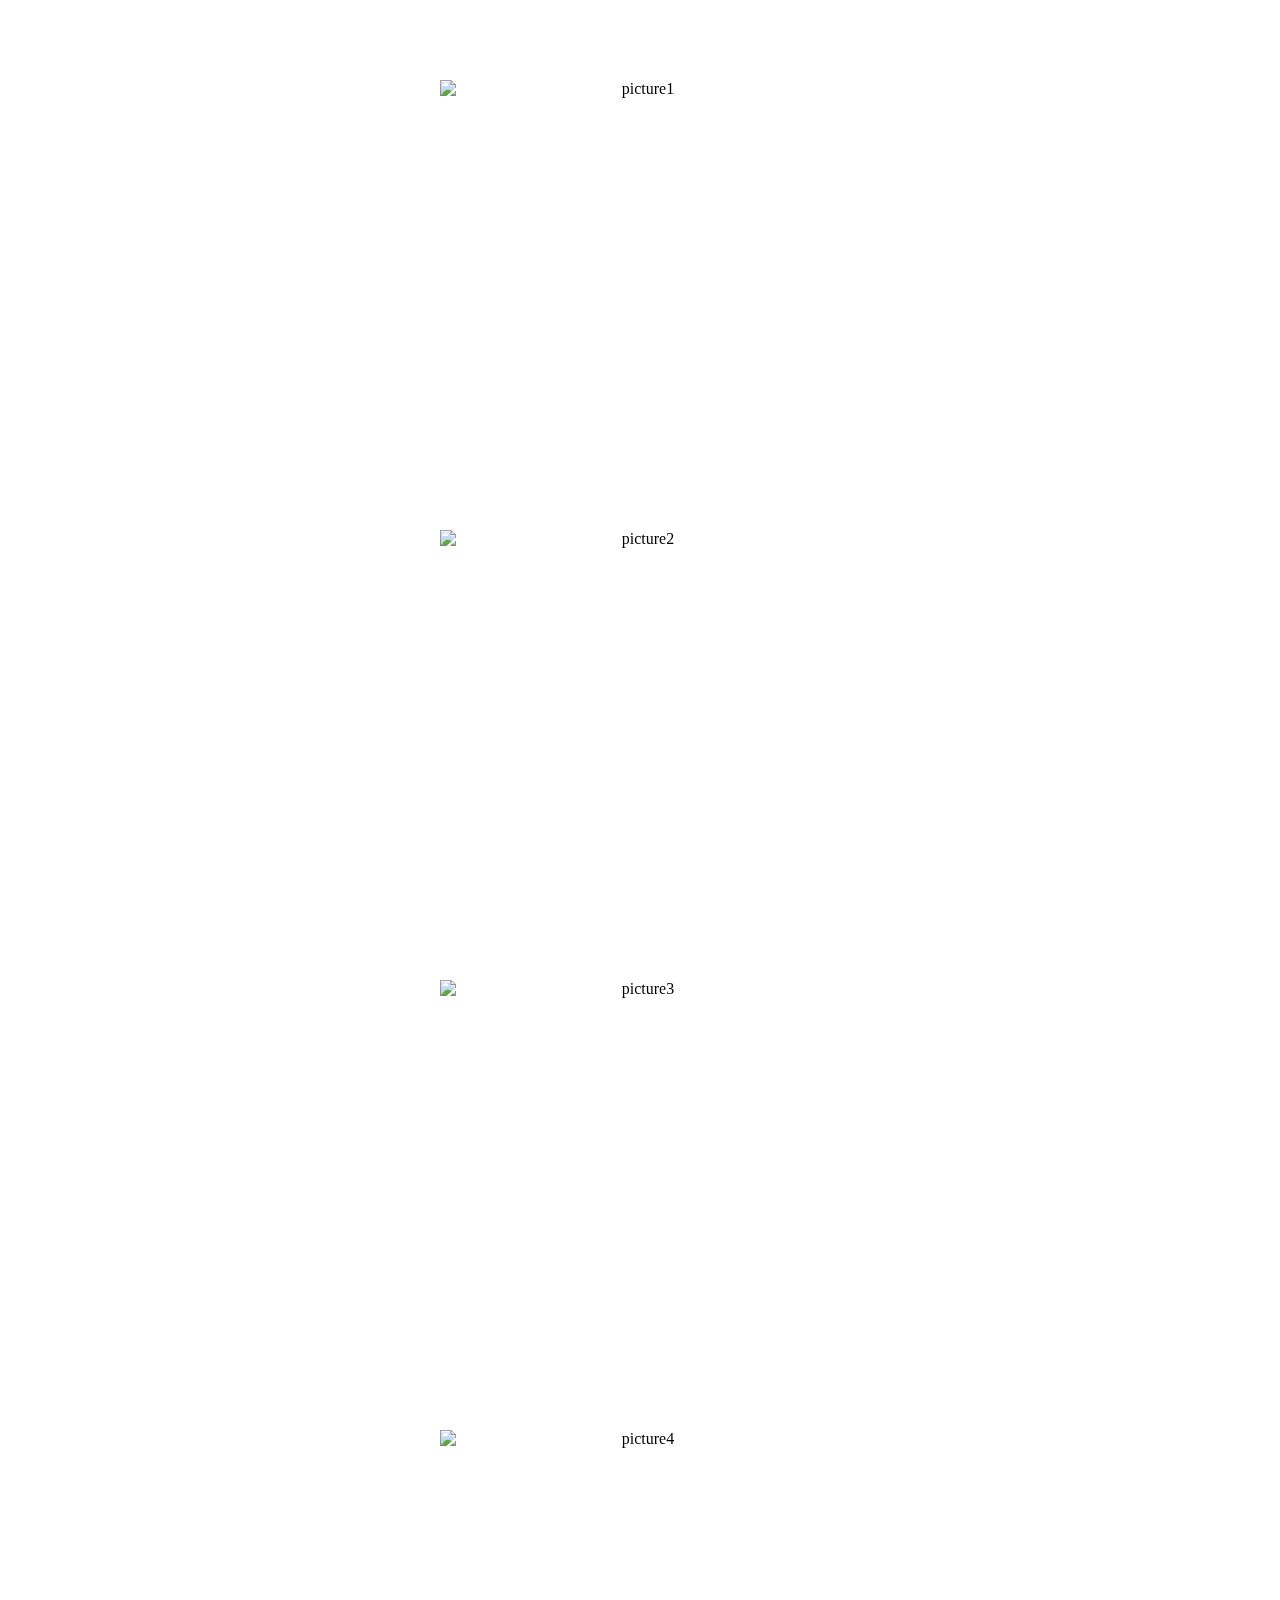
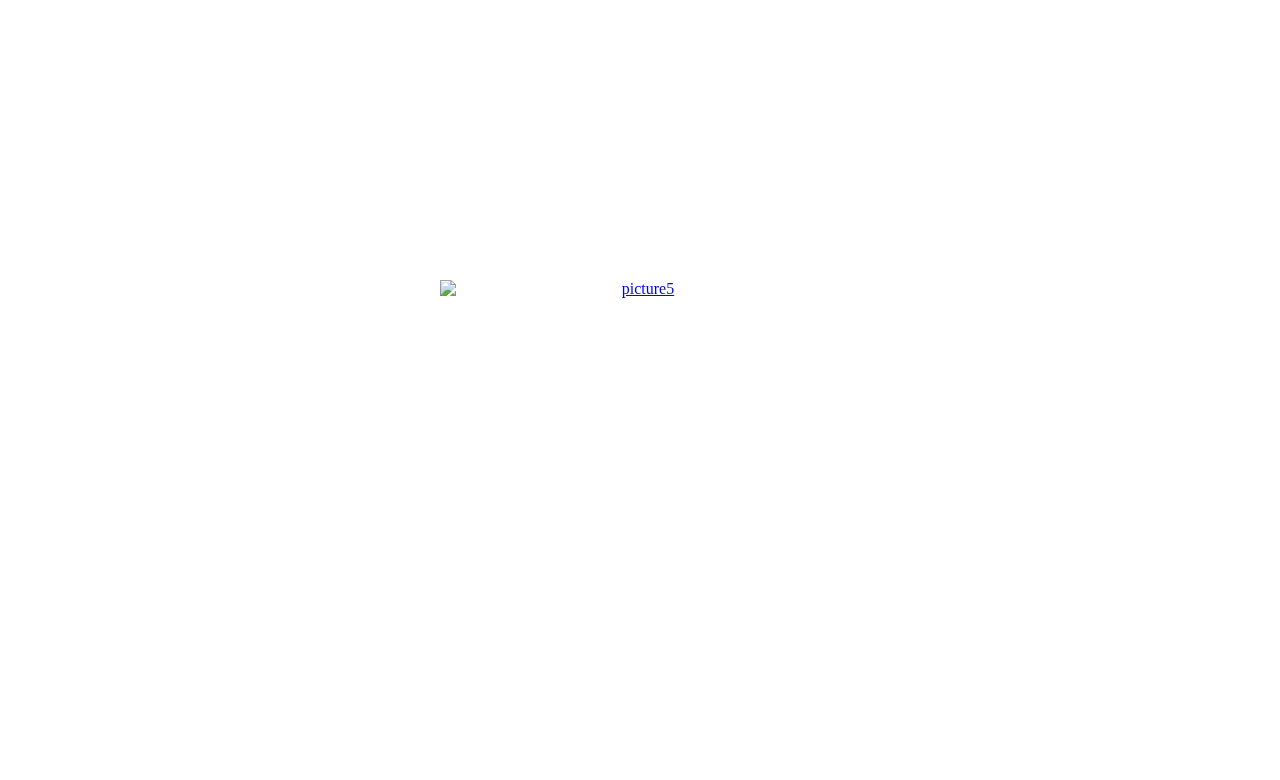
==== index.html @ a25f51ed "move" ====
<!DOCTYPE html>
<html>

<head>
	<link rel="stylesheet" href="home.css">
	<title>
		Home
	</title>
</head>
<style>
.container1 {
    position: relative;
    width: 50%;
}

.image1 {
  opacity: 1;
  display: block;
  width: 400px;
  height: 400px;
  transition: .5s ease;
  backface-visibility: hidden;
  padding-bottom: 50px;
}

.middle1 {
  transition: .5s ease;
  opacity: 0;
  position: absolute;
  top: 50%;
  left: 50%;
  transform: translate(-50%, -50%);
  -ms-transform: translate(-50%, -50%)
}

.container1:hover .image1 {
  opacity: 0.3;
}

.container1:hover .middle1 {
  opacity: 1;
}

.text1 {
  background-color: #4CAF50;
  color: white;
  font-size: 16px;
  padding: 16px 32px;
}
.container2 {
    position: relative;
    width: 50%;
}

.image2 {
  opacity: 1;
  display: block;
  width: 400px;
  height: 400px;
  transition: .5s ease;
  backface-visibility: hidden;
  padding-bottom: 50px;
}

.middle2 {
  transition: .5s ease;
  opacity: 0;
  position: absolute;
  top: 50%;
  left: 50%;
  transform: translate(-50%, -50%);
  -ms-transform: translate(-50%, -50%)
}

.container2:hover .image2 {
  opacity: 0.3;
}

.container2:hover .middle2 {
  opacity: 1;
}

.text2 {
  background-color: #4CAF50;
  color: white;
  font-size: 16px;
  padding: 16px 32px;
}

.container3 {
    position: relative;
    width: 50%;
}

.image3 {
  opacity: 1;
  display: block;
  width: 400px;
  height: 400px;
  transition: .5s ease;
  backface-visibility: hidden;
  padding-bottom: 50px;
}

.middle3 {
  transition: .5s ease;
  opacity: 0;
  position: absolute;
  top: 50%;
  left: 50%;
  transform: translate(-50%, -50%);
  -ms-transform: translate(-50%, -50%)
}

.container3:hover .image3 {
  opacity: 0.3;
}

.container3:hover .middle3 {
  opacity: 1;
}

.text3 {
  background-color: #4CAF50;
  color: white;
  font-size: 16px;
  padding: 16px 32px;
}

.container4 {
    position: relative;
    width: 50%;
}

.image4 {
  opacity: 1;
  display: block;
  width: 400px;
  height: 400px;
  transition: .5s ease;
  backface-visibility: hidden;
  padding-bottom: 50px;
}

.middle4 {
  transition: .5s ease;
  opacity: 0;
  position: absolute;
  top: 50%;
  left: 50%;
  transform: translate(-50%, -50%);
  -ms-transform: translate(-50%, -50%)
}

.container4:hover .image4 {
  opacity: 0.3;
}

.container4:hover .middle4 {
  opacity: 1;
}

.text4 {
  background-color: #4CAF50;
  color: white;
  font-size: 16px;
  padding: 16px 32px;
}


.container5 {
    position: relative;
    width: 50%;
}

.image5 {
  opacity: 1;
  display: block;
  width: 400px;
  height: 400px;
  transition: .5s ease;
  backface-visibility: hidden;
  padding-bottom: 50px;
}

.middle5 {
  transition: .5s ease;
  opacity: 0;
  position: absolute;
  top: 50%;
  left: 50%;
  transform: translate(-50%, -50%);
  -ms-transform: translate(-50%, -50%)
}

.container5:hover .image5 {
  opacity: 0.3;
}

.container5:hover .middle5 {
  opacity: 1;
}

.text5 {
  background-color: #4CAF50;
  color: white;
  font-size: 16px;
  padding: 16px 32px;
}

</style>



<body class= "body">
	<center>
		<h1 style="color:white; font-family: Verdana, Geneva, sans-serif;>">/ / T E A M - B A ?/ /</h1>
		
		<div class="container1">
		  <img src="fernandez.jpg" alt="picture1" class="image1">
  		  <div class="middle1">
    		<div class="text1">JY Fernandez</div>
  		  </div>
  	</div>
		  
		<div class="container2">
		 <img src="saulo.jpg" alt="picture2" class="image2">
  		  <div class="middle2">
    		<div class="text2">Marc Saulo</div>
  		  </div>
  	</div>
    <div class="container3">
     <img src="tisha.jpg" alt="picture3" class="image3">
        <div class="middle3">
        <div class="text3">Tisha Ordona</div>
        </div>
    </div>
    <div class="container4">
     <img src="Kapao.jpg" alt="picture4" class="image4">
        <div class="middle4">
        <div class="text4">kapao Solomon</div>
        </div>
    </div> 
	   <div class="container5">
     <a href="juuuleees/index.html"><img src="meep.jpg" alt="picture5" class="image5"></a>
        <div class="middle5">
        <div class="text5">Julyan Ruz</div>
        </div>
    </div> 
  	</div>
		<p style="color:white; font-family: Verdana, Geneva, sans-serif;>  line-height: 150%;">	
			<br>
			
		</p>
	</center>
</body>
</html>
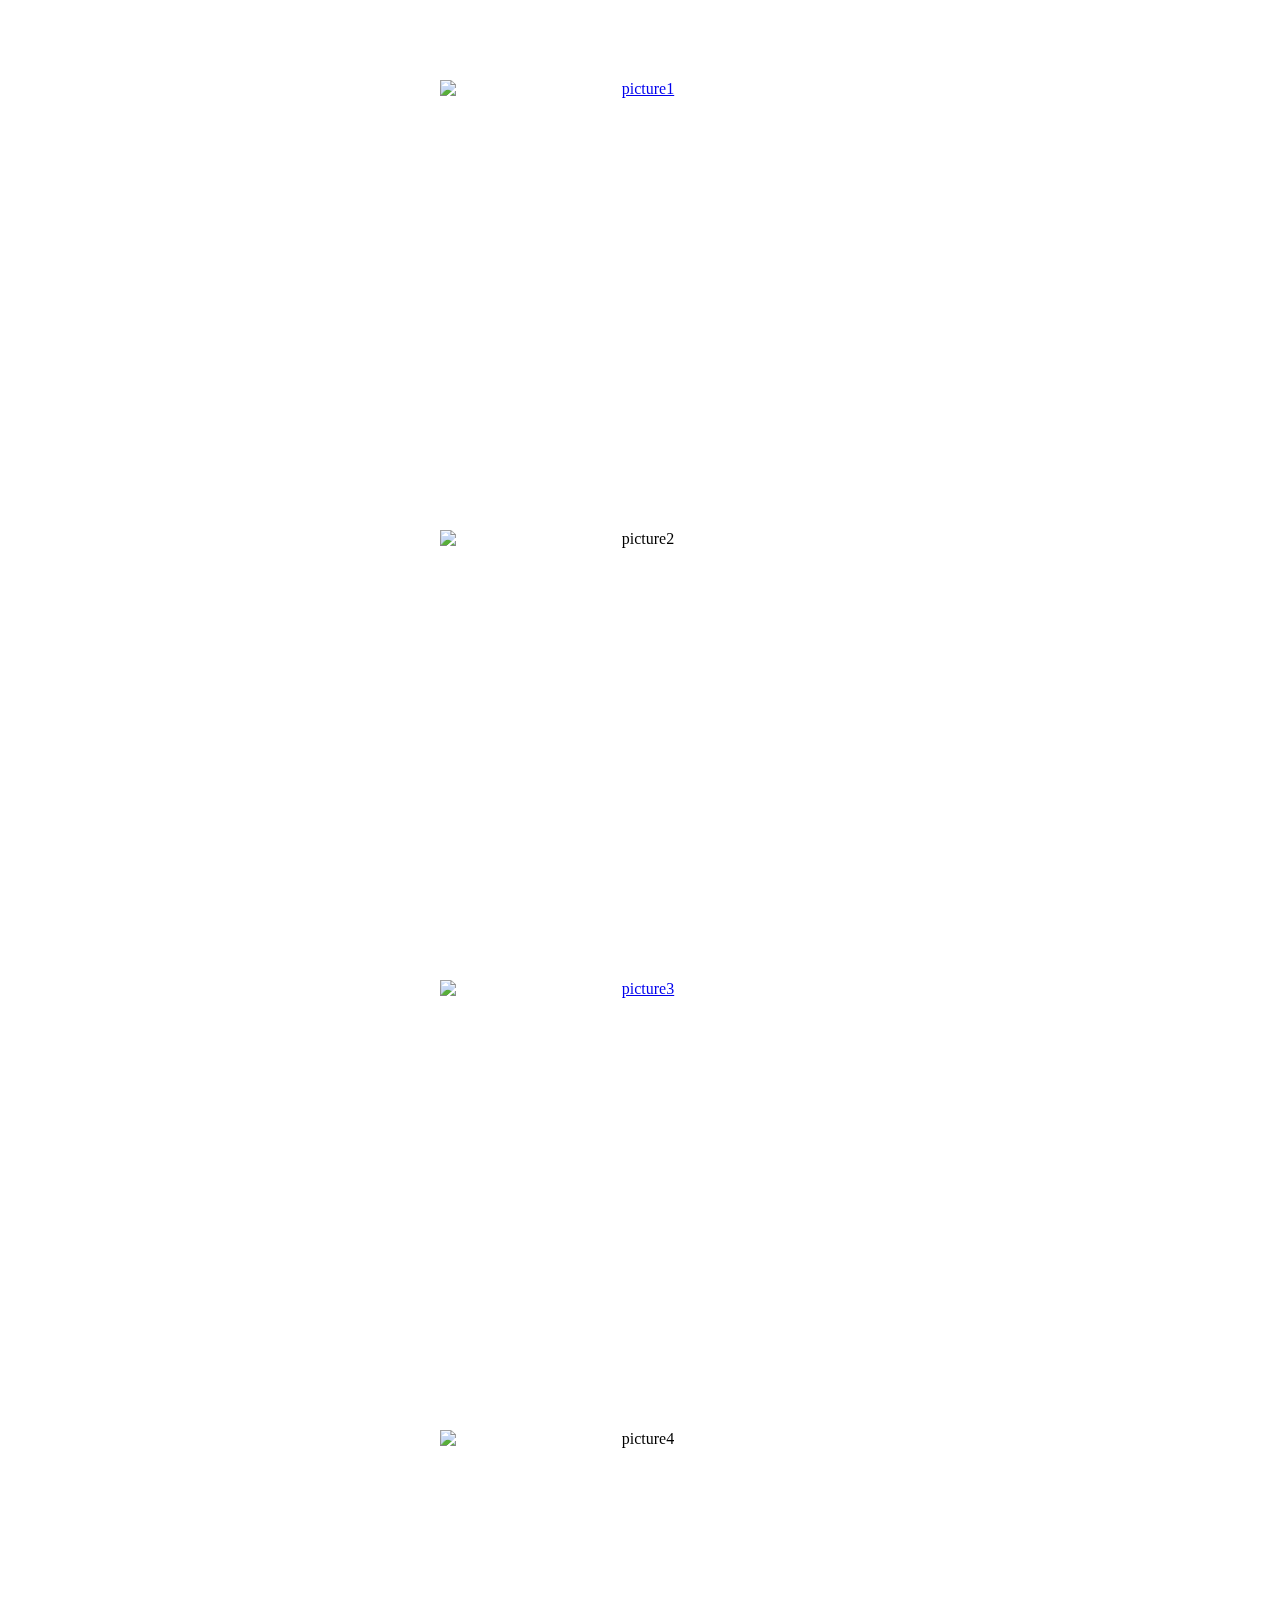
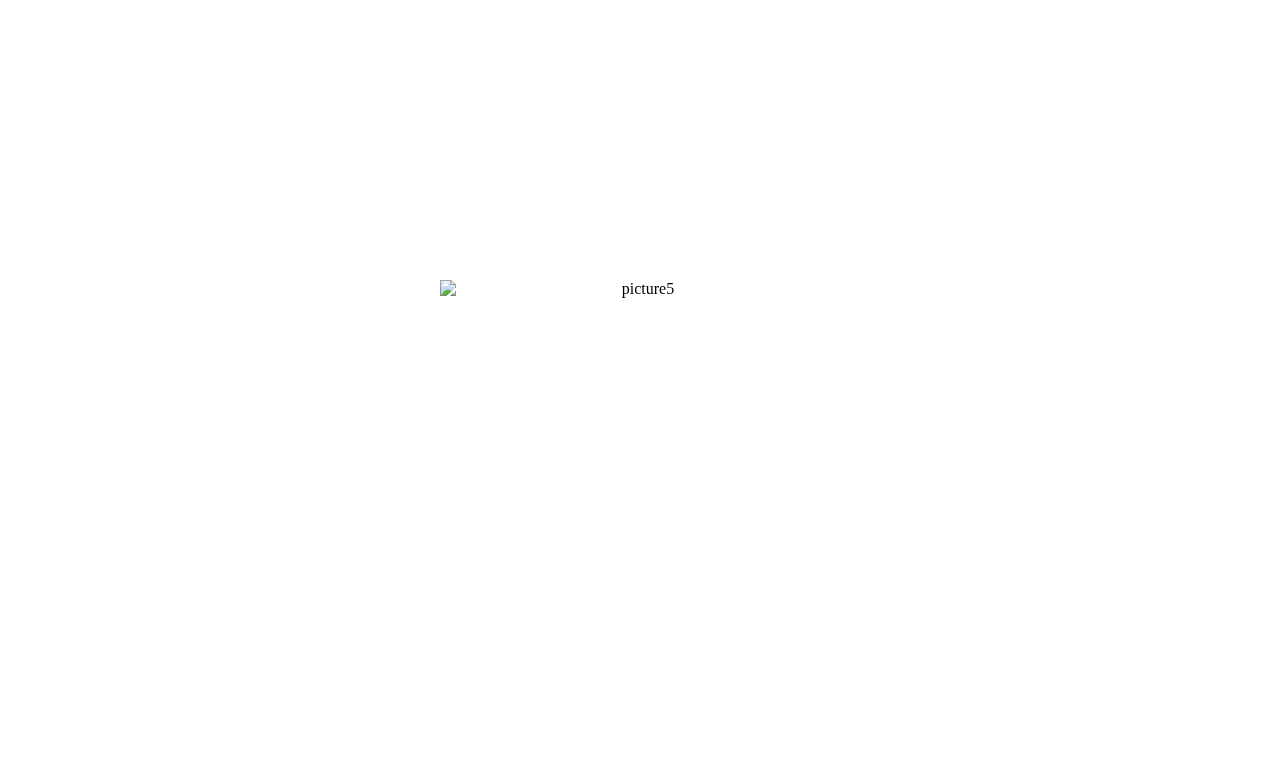
==== commit 57979ef6: "Merge pull request #1 from patriciadenise99/master" ====
--- a/index.html
+++ b/index.html
@@ -217,7 +217,7 @@
 		<h1 style="color:white; font-family: Verdana, Geneva, sans-serif;>">/ / T E A M - B A ?/ /</h1>
 		
 		<div class="container1">
-		  <img src="fernandez.jpg" alt="picture1" class="image1">
+		  <a href="fernandez/index.html"><img src="fernandez.jpg" alt="picture1" class="image1"></a>
   		  <div class="middle1">
     		<div class="text1">JY Fernandez</div>
   		  </div>
@@ -230,7 +230,7 @@
   		  </div>
   	</div>
     <div class="container3">
-     <img src="tisha.jpg" alt="picture3" class="image3">
+     <a href="tisha/index.html"><img src="tisha.jpg" alt="picture3" class="image3"></a>
         <div class="middle3">
         <div class="text3">Tisha Ordona</div>
         </div>
@@ -242,7 +242,7 @@
         </div>
     </div> 
 	   <div class="container5">
-     <a href="juuuleees/index.html"><img src="meep.jpg" alt="picture5" class="image5"></a>
+     <img src="meep.jpg" alt="picture5" class="image5">
         <div class="middle5">
         <div class="text5">Julyan Ruz</div>
         </div>
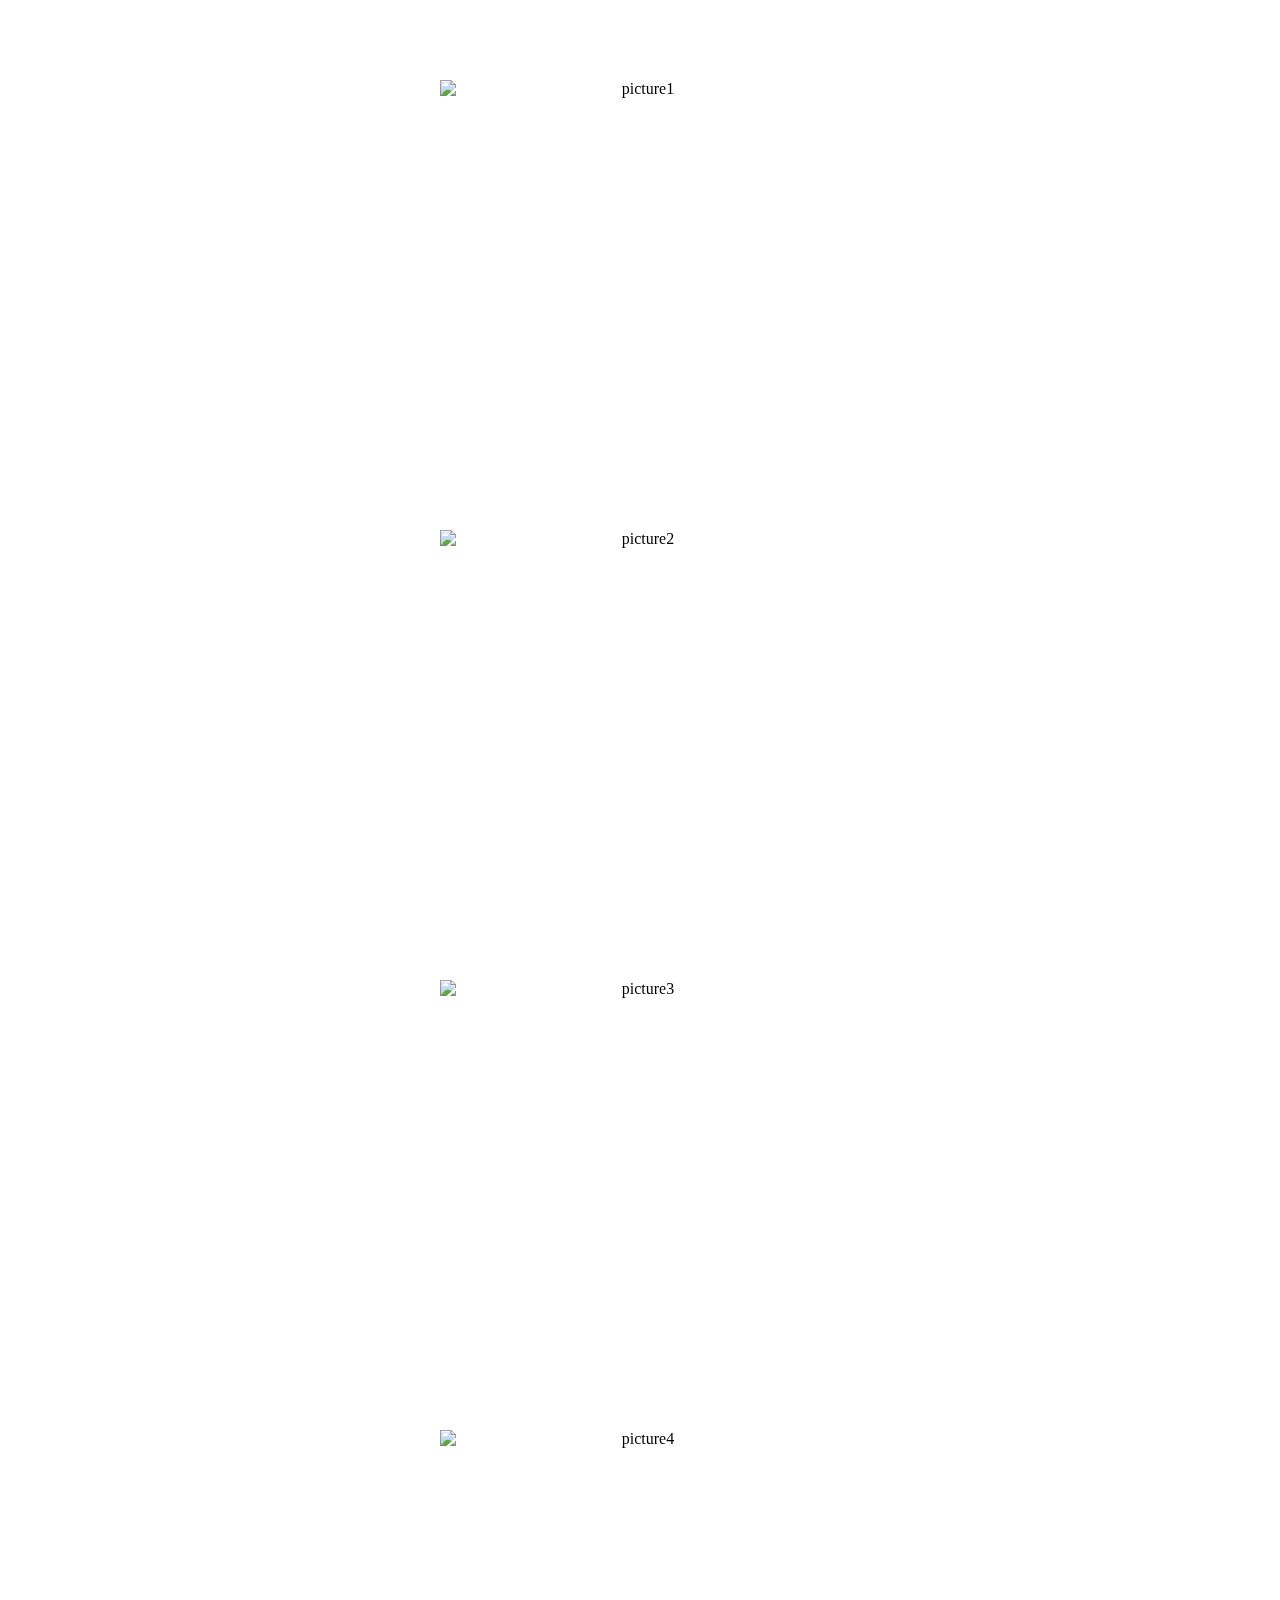
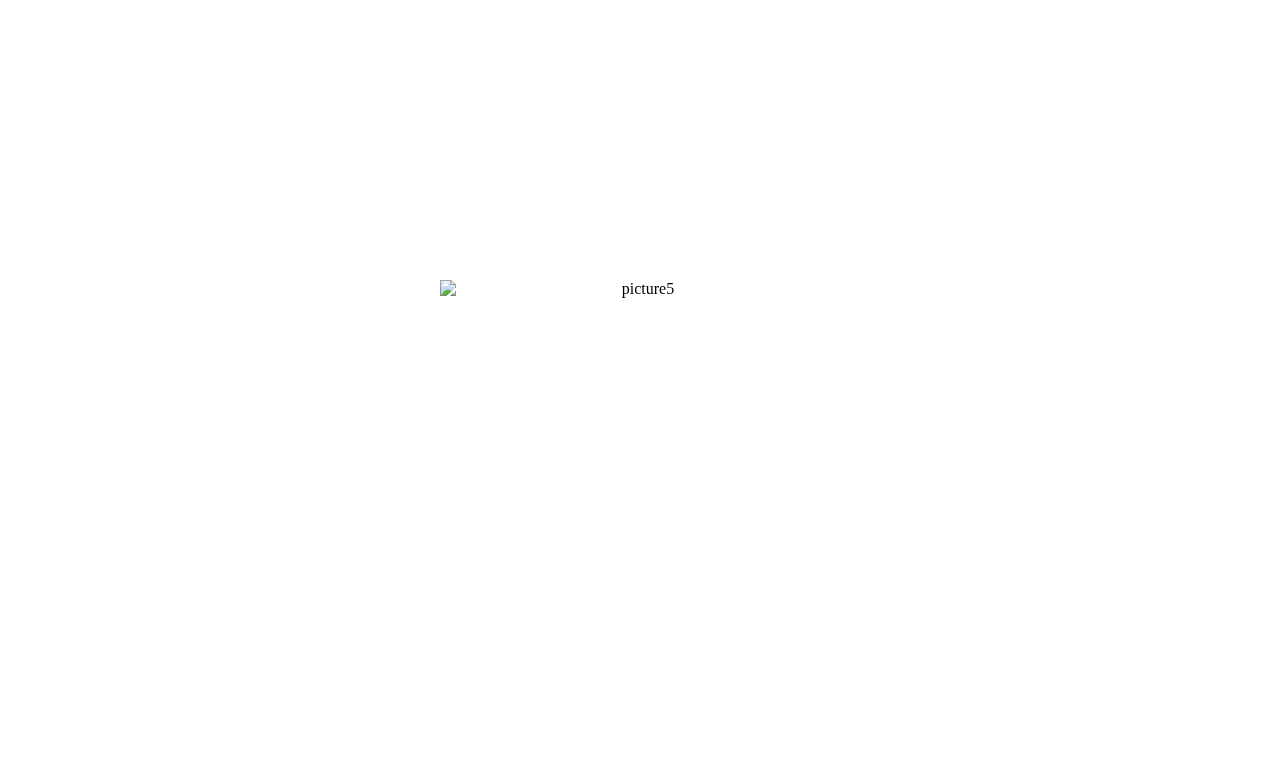
==== commit 52a2139e: "move" ====
--- a/index.html
+++ b/index.html
@@ -217,7 +217,7 @@
 		<h1 style="color:white; font-family: Verdana, Geneva, sans-serif;>">/ / T E A M - B A ?/ /</h1>
 		
 		<div class="container1">
-		  <a href="fernandez/index.html"><img src="fernandez.jpg" alt="picture1" class="image1"></a>
+		  <img src="fernandez.jpg" alt="picture1" class="image1">
   		  <div class="middle1">
     		<div class="text1">JY Fernandez</div>
   		  </div>
@@ -230,7 +230,7 @@
   		  </div>
   	</div>
     <div class="container3">
-     <a href="tisha/index.html"><img src="tisha.jpg" alt="picture3" class="image3"></a>
+     <img src="tisha.jpg" alt="picture3" class="image3">
         <div class="middle3">
         <div class="text3">Tisha Ordona</div>
         </div>
@@ -244,7 +244,7 @@
 	   <div class="container5">
      <img src="meep.jpg" alt="picture5" class="image5">
         <div class="middle5">
-        <div class="text5">Julyan Ruz</div>
+        <div class="text5"><a href="juuuleees/index.html">Julyan Ruz</a></div>
         </div>
     </div> 
   	</div>
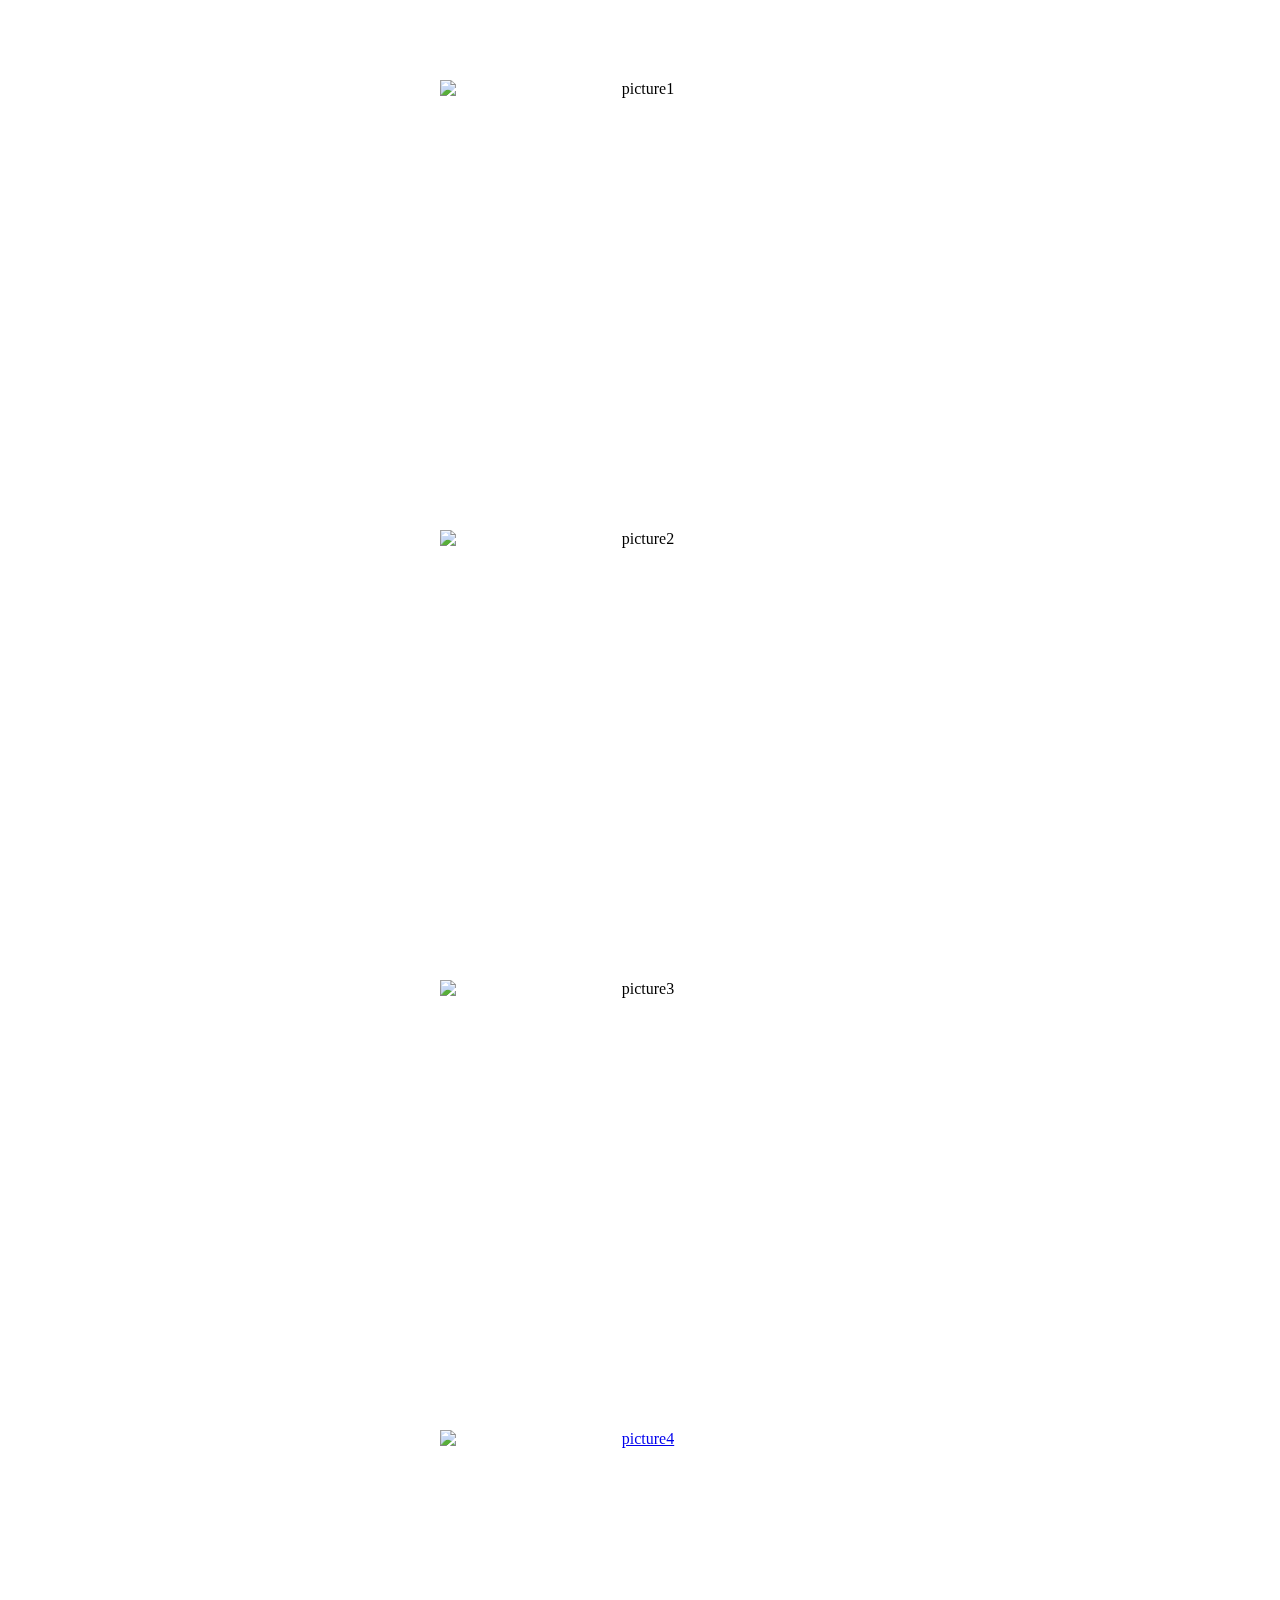
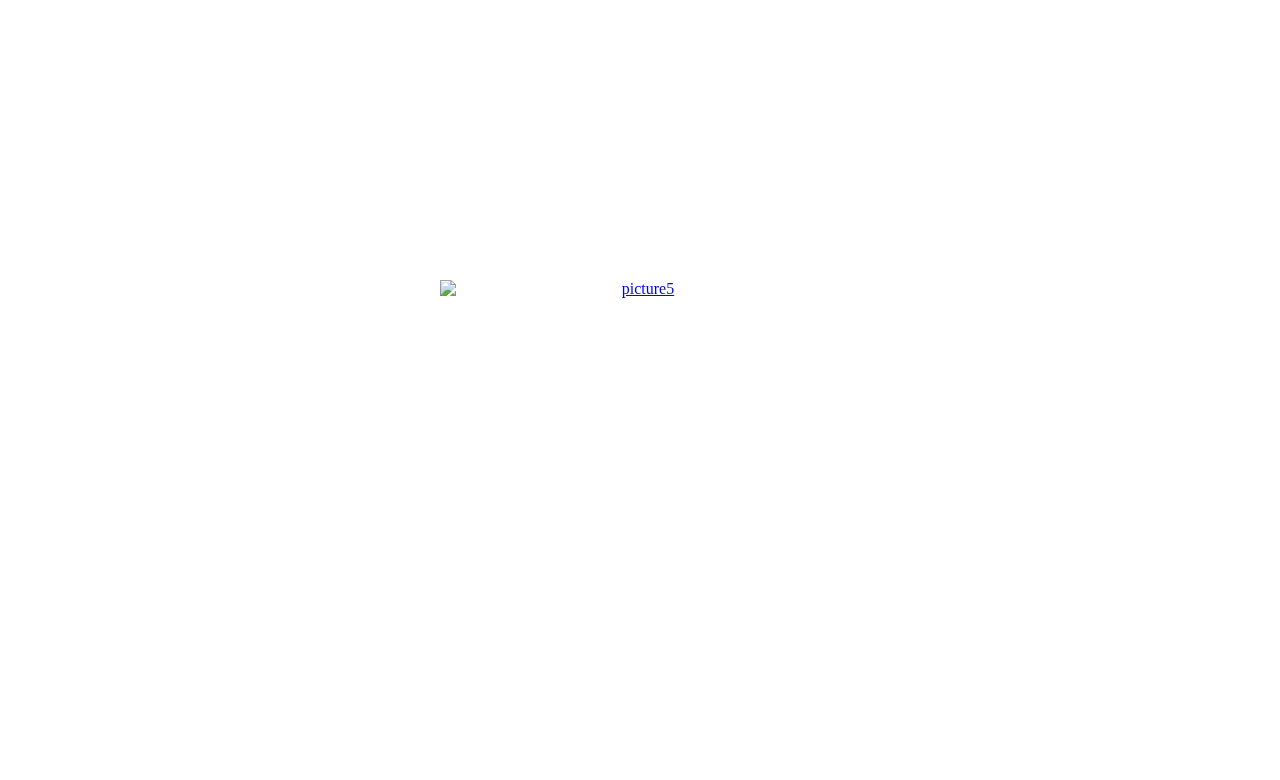
==== commit 1683deaf: "Initial Commit" ====
--- a/index.html
+++ b/index.html
@@ -236,6 +236,7 @@
         </div>
     </div>
     <div class="container4">
+      <a href="SOLOMON/index.html">
      <img src="Kapao.jpg" alt="picture4" class="image4">
         <div class="middle4">
         <div class="text4">kapao Solomon</div>
@@ -244,7 +245,7 @@
 	   <div class="container5">
      <img src="meep.jpg" alt="picture5" class="image5">
         <div class="middle5">
-        <div class="text5"><a href="juuuleees/index.html">Julyan Ruz</a></div>
+        <div class="text5">Julyan Ruz</div>
         </div>
     </div> 
   	</div>
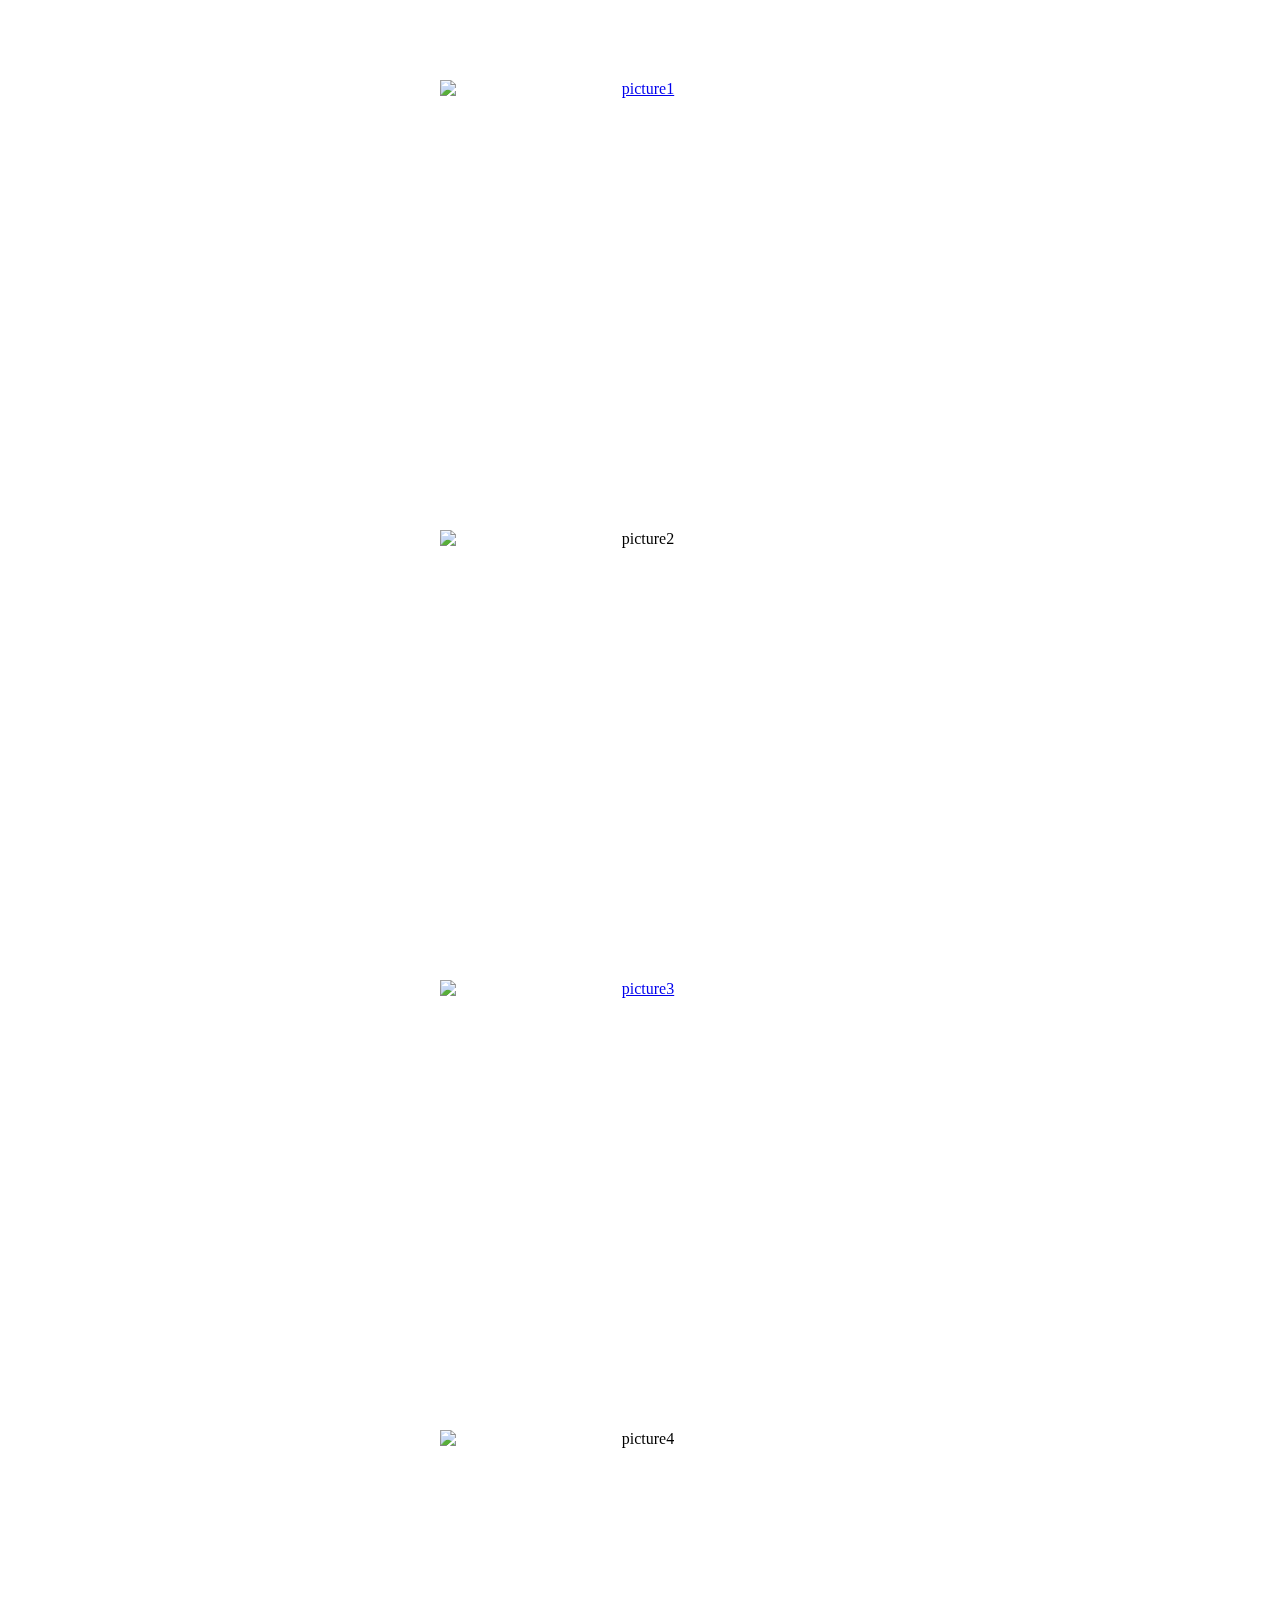
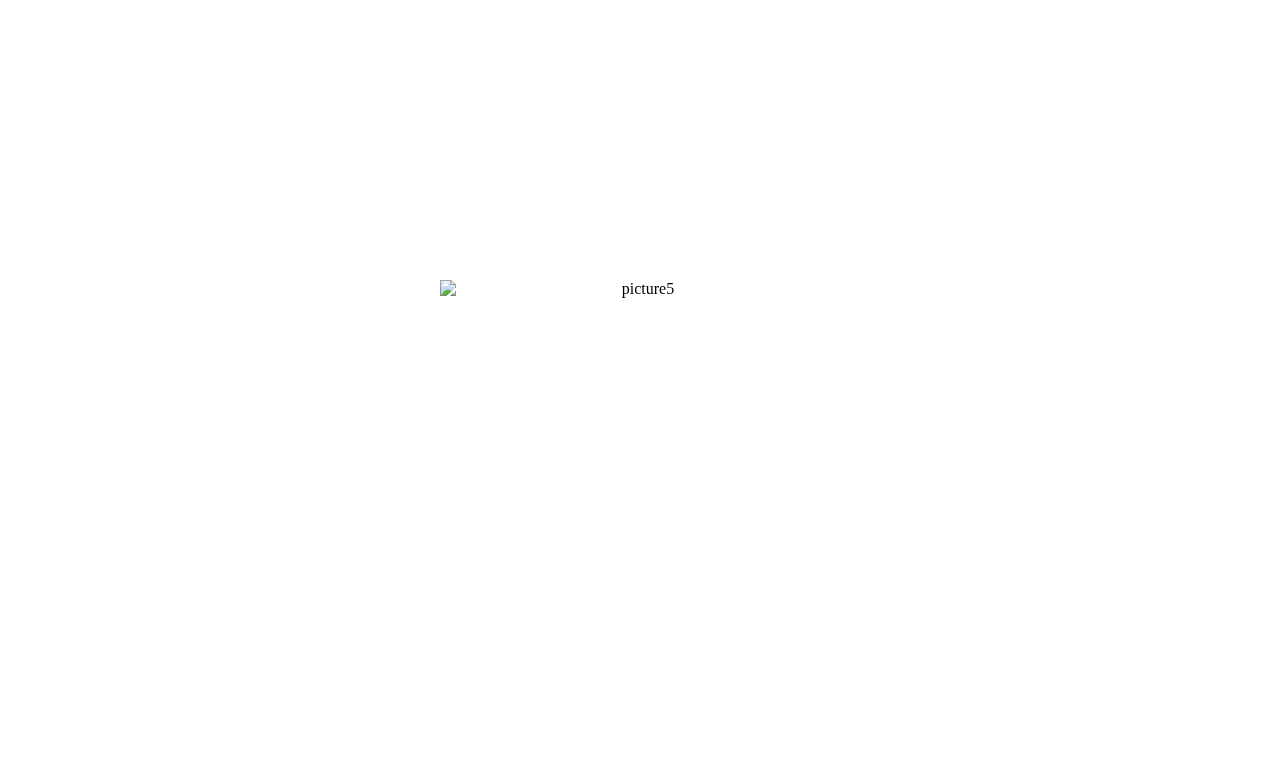
==== commit 6f2a01e5: "Merge pull request #2 from juuuleees/master" ====
--- a/index.html
+++ b/index.html
@@ -217,7 +217,7 @@
 		<h1 style="color:white; font-family: Verdana, Geneva, sans-serif;>">/ / T E A M - B A ?/ /</h1>
 		
 		<div class="container1">
-		  <img src="fernandez.jpg" alt="picture1" class="image1">
+		  <a href="fernandez/index.html"><img src="fernandez.jpg" alt="picture1" class="image1"></a>
   		  <div class="middle1">
     		<div class="text1">JY Fernandez</div>
   		  </div>
@@ -230,13 +230,12 @@
   		  </div>
   	</div>
     <div class="container3">
-     <img src="tisha.jpg" alt="picture3" class="image3">
+     <a href="tisha/index.html"><img src="tisha.jpg" alt="picture3" class="image3"></a>
         <div class="middle3">
         <div class="text3">Tisha Ordona</div>
         </div>
     </div>
     <div class="container4">
-      <a href="SOLOMON/index.html">
      <img src="Kapao.jpg" alt="picture4" class="image4">
         <div class="middle4">
         <div class="text4">kapao Solomon</div>
@@ -245,7 +244,7 @@
 	   <div class="container5">
      <img src="meep.jpg" alt="picture5" class="image5">
         <div class="middle5">
-        <div class="text5">Julyan Ruz</div>
+        <div class="text5"><a href="juuuleees/index.html">Julyan Ruz</a></div>
         </div>
     </div> 
   	</div>
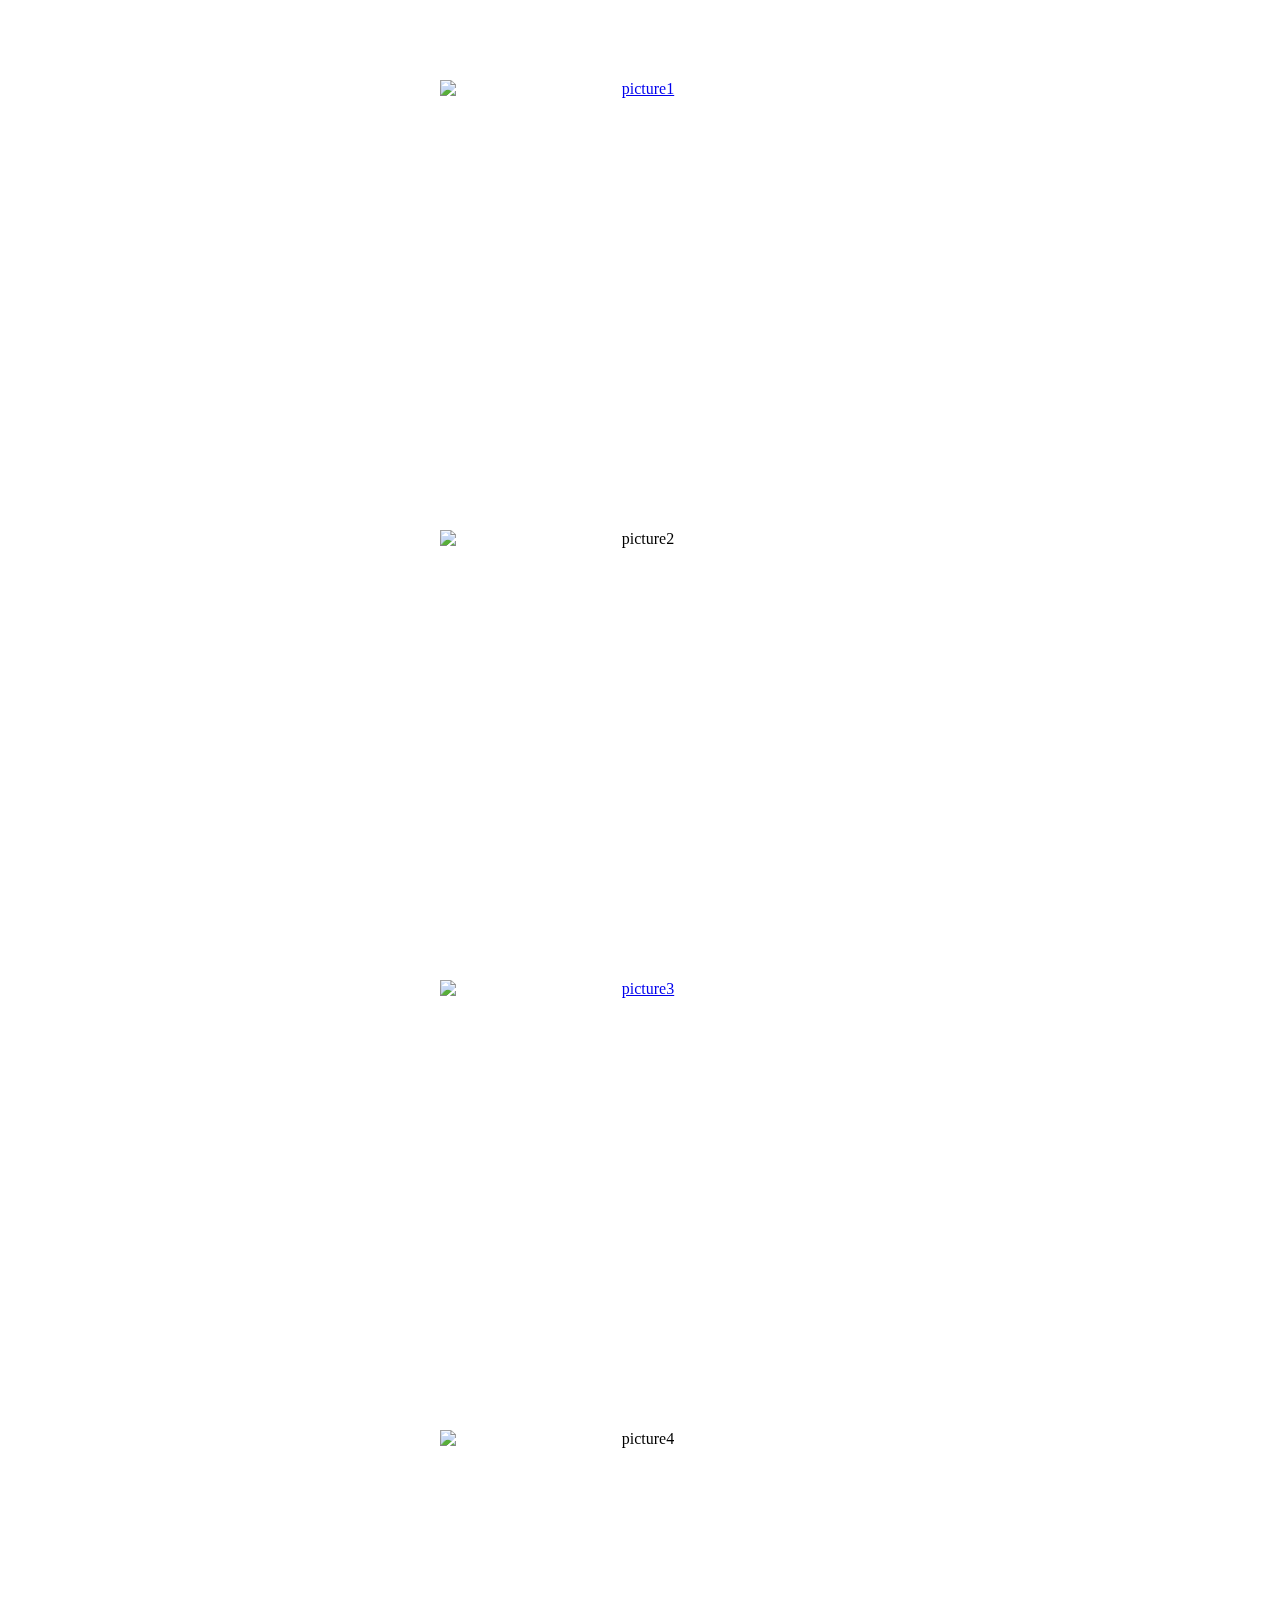
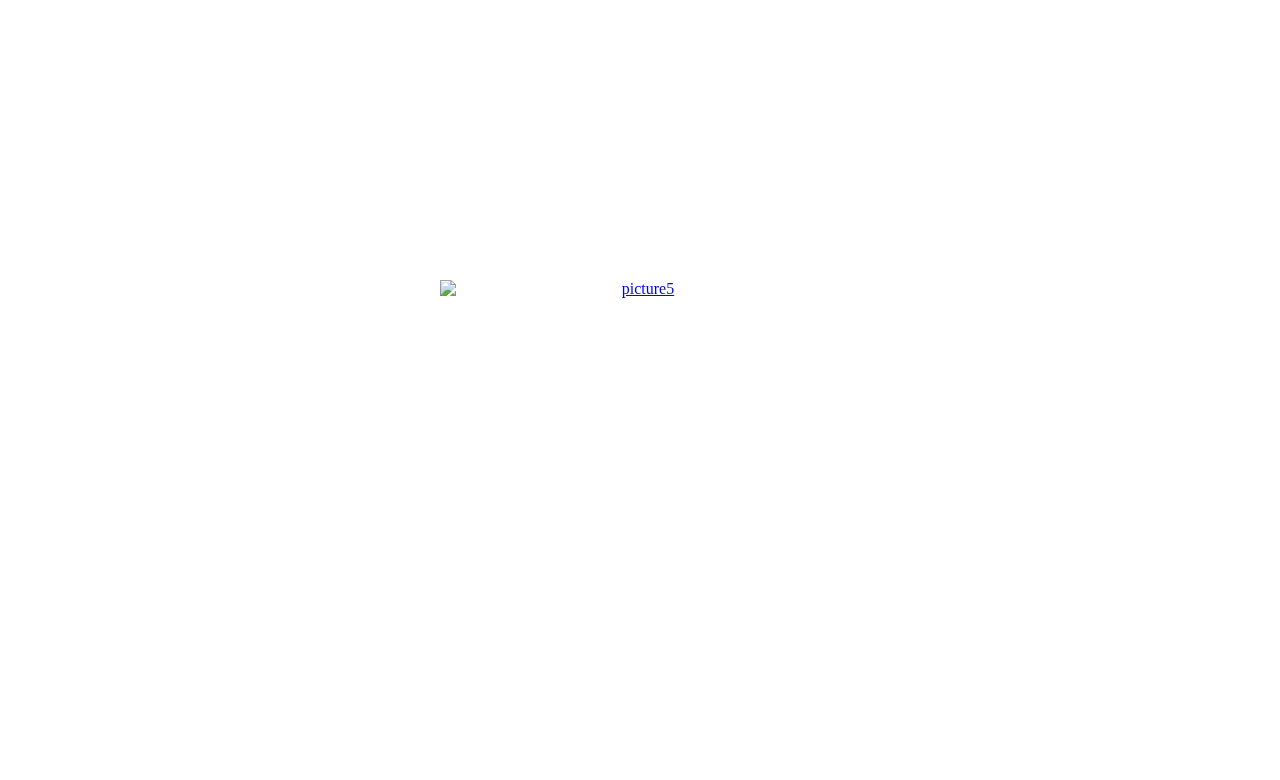
==== commit 538c95af: "Update index.html" ====
--- a/index.html
+++ b/index.html
@@ -242,9 +242,9 @@
         </div>
     </div> 
 	   <div class="container5">
-     <img src="meep.jpg" alt="picture5" class="image5">
+		   <a href="ruz/index.html"><img src="meep.jpg" alt="picture5" class="image5"></a>
         <div class="middle5">
-        <div class="text5"><a href="juuuleees/index.html">Julyan Ruz</a></div>
+        <div class="text5">Julyan Ruz</div>
         </div>
     </div> 
   	</div>
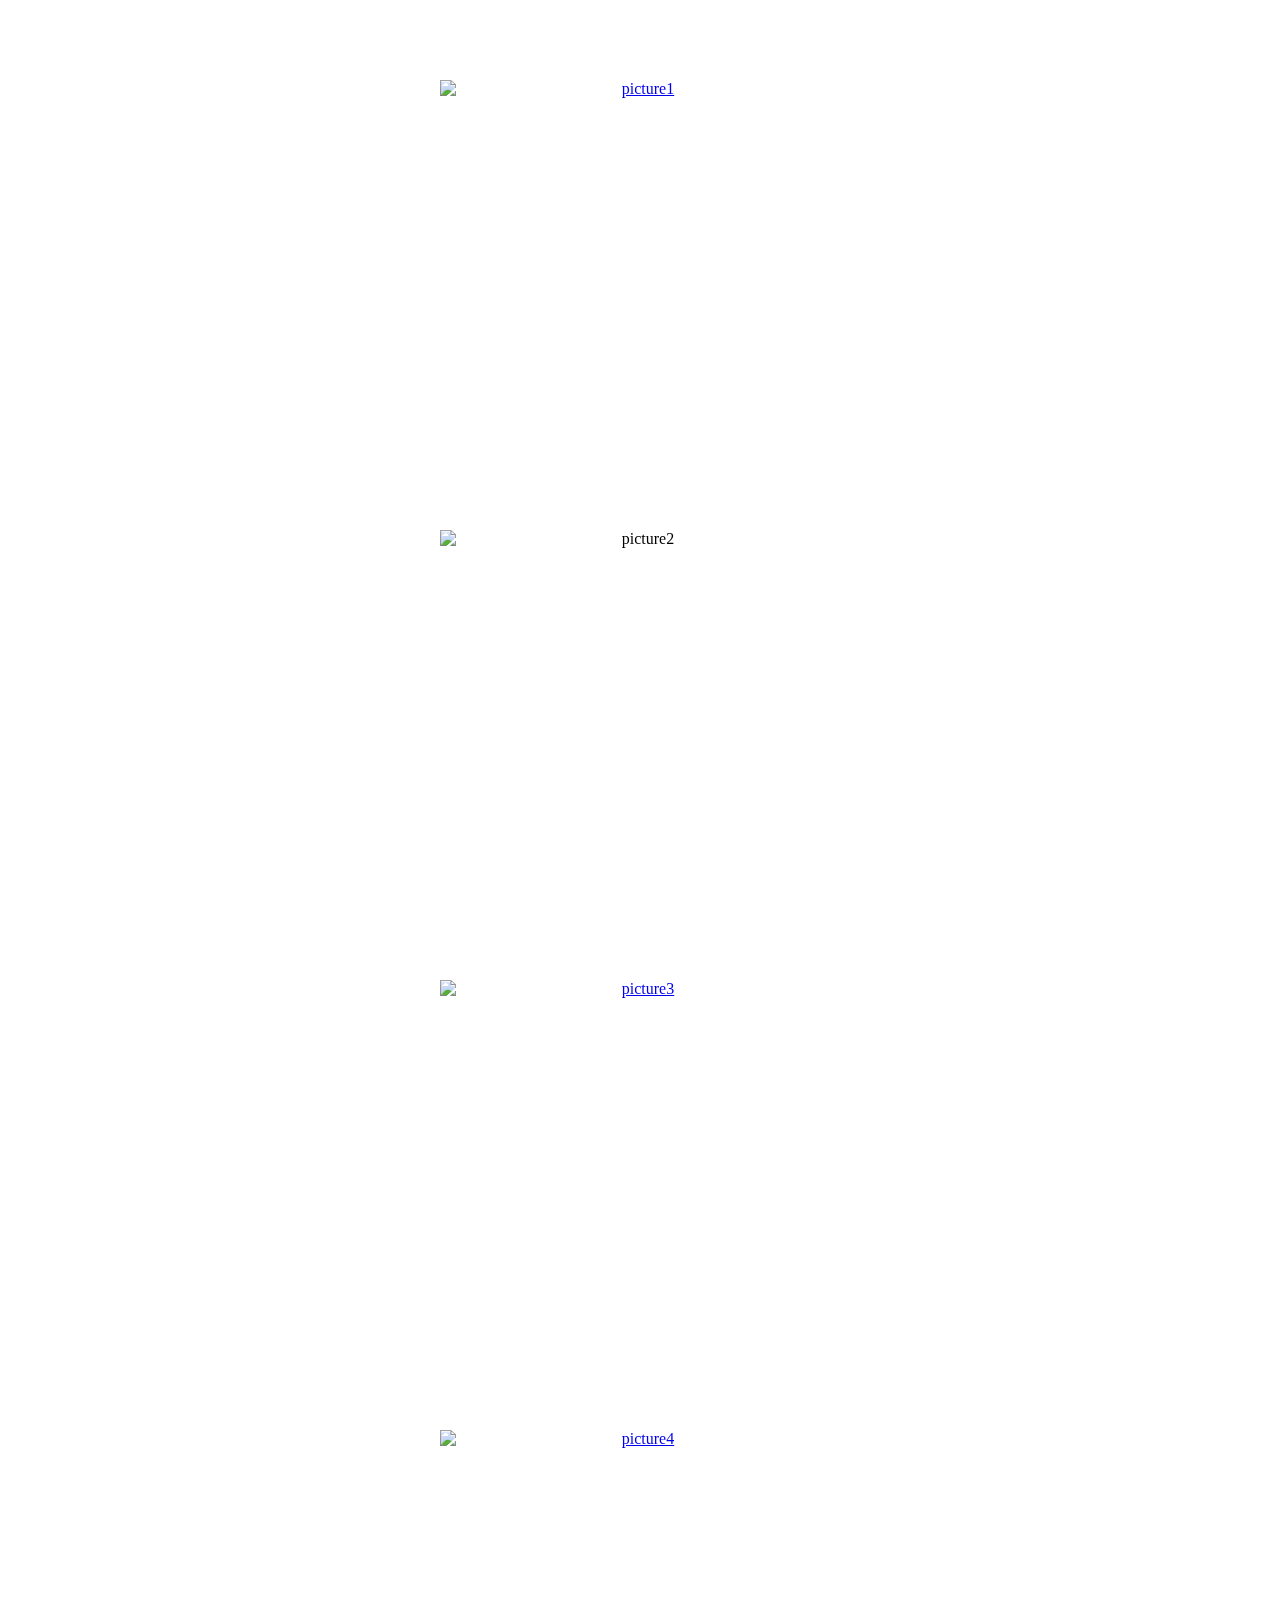
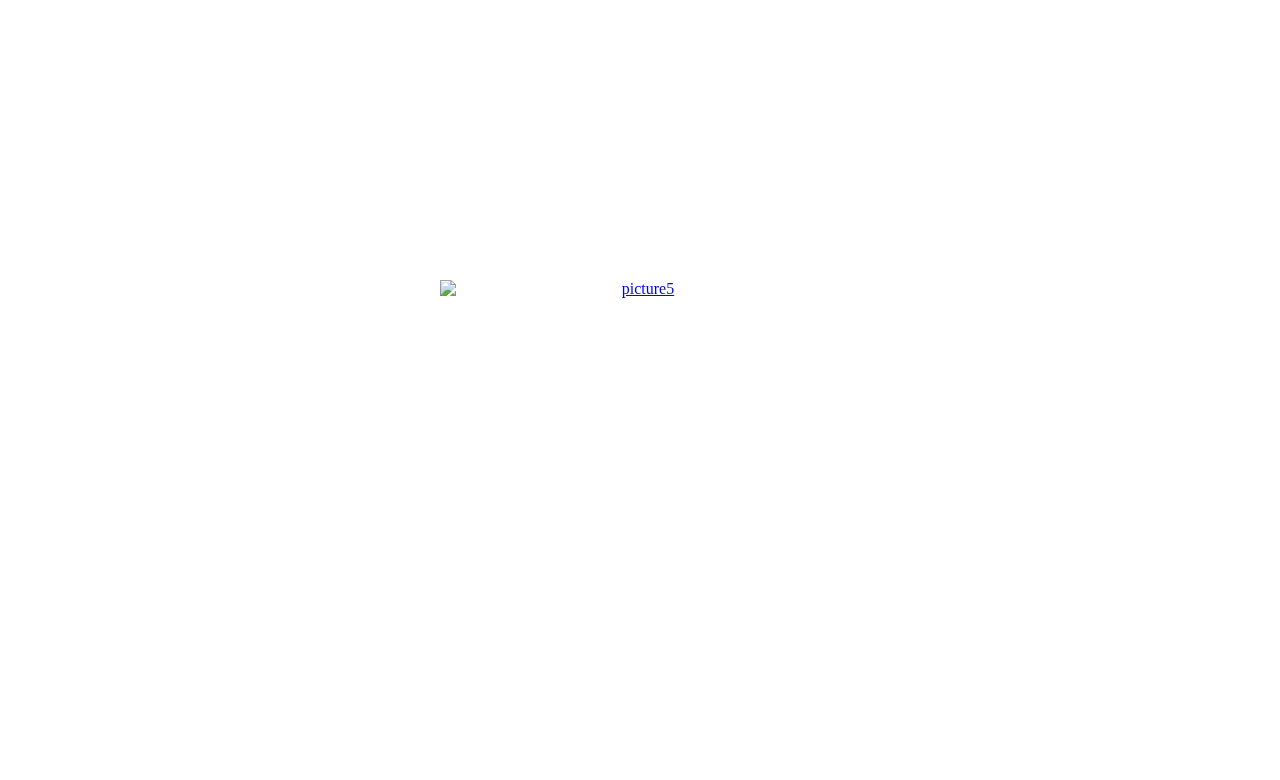
==== commit 386bd7bc: "Merge pull request #3 from karlpaolo/master" ====
--- a/index.html
+++ b/index.html
@@ -236,6 +236,7 @@
         </div>
     </div>
     <div class="container4">
+      <a href="SOLOMON/index.html">
      <img src="Kapao.jpg" alt="picture4" class="image4">
         <div class="middle4">
         <div class="text4">kapao Solomon</div>
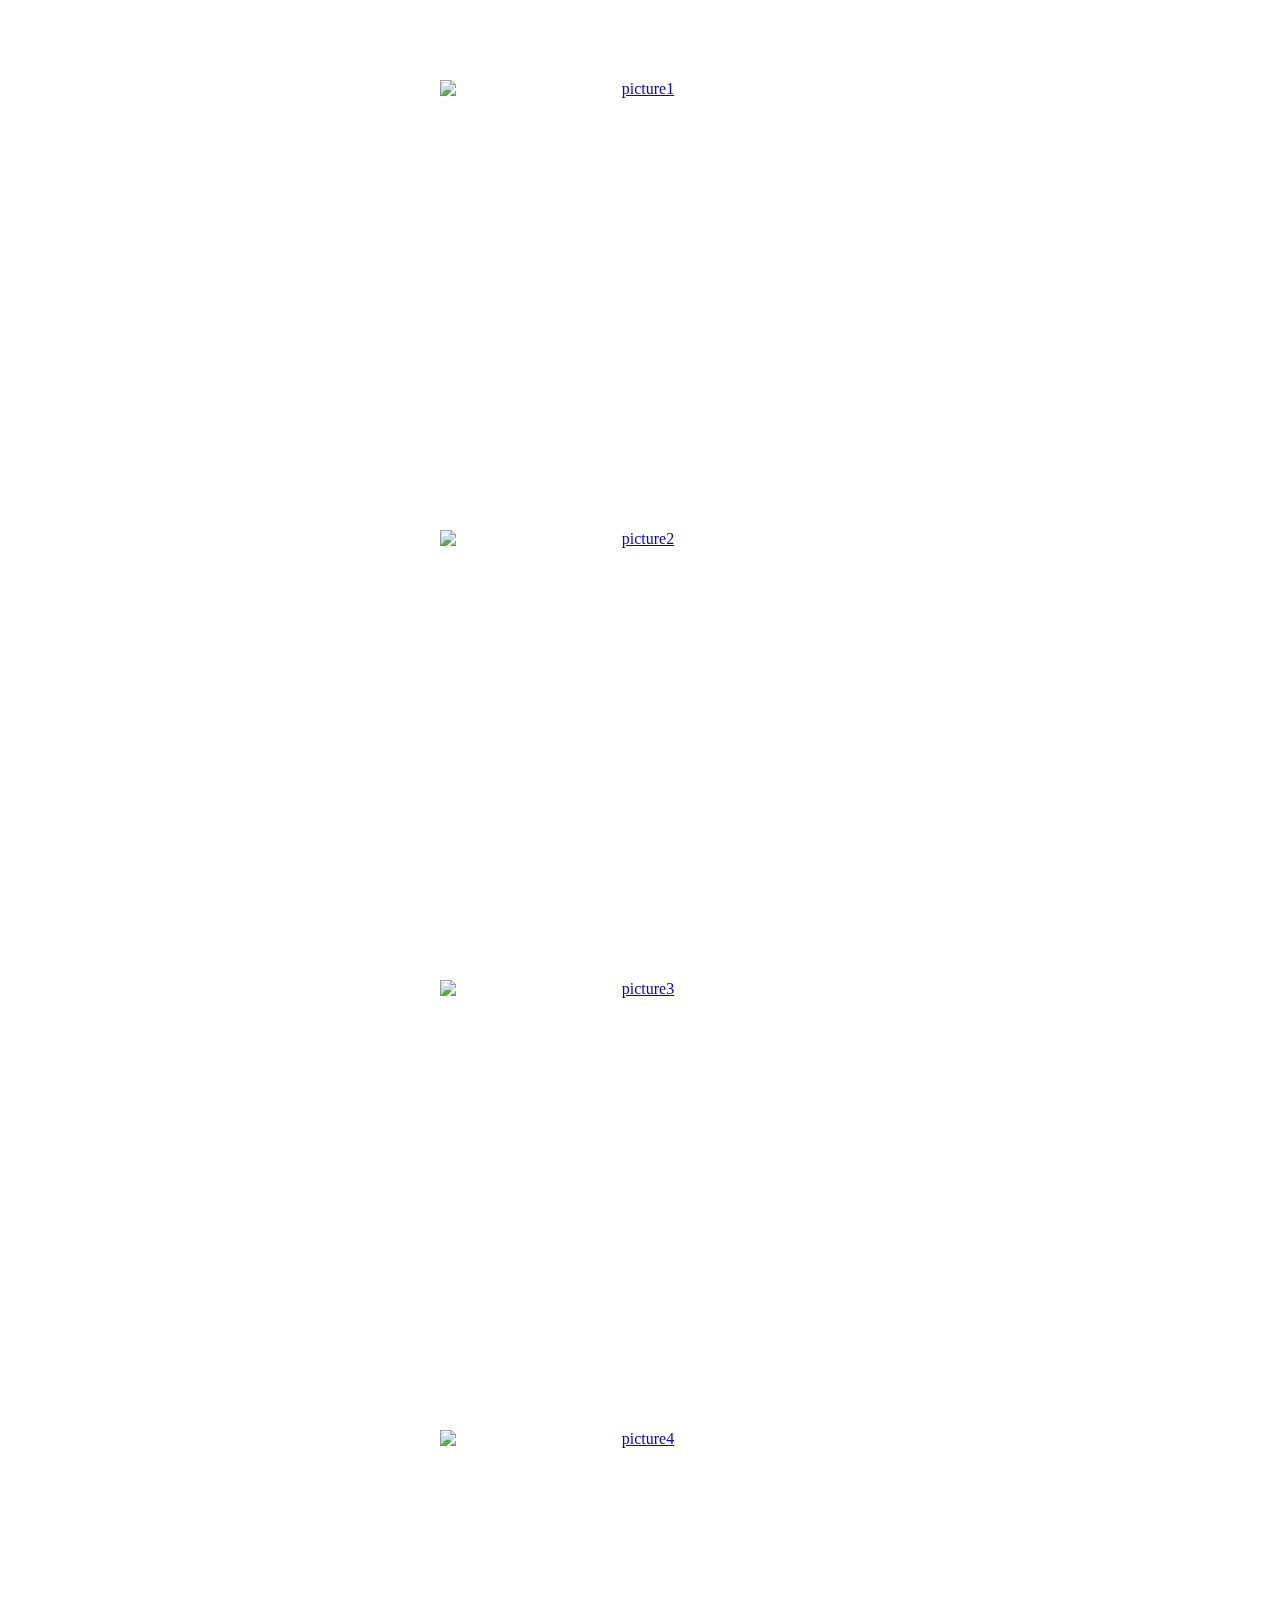
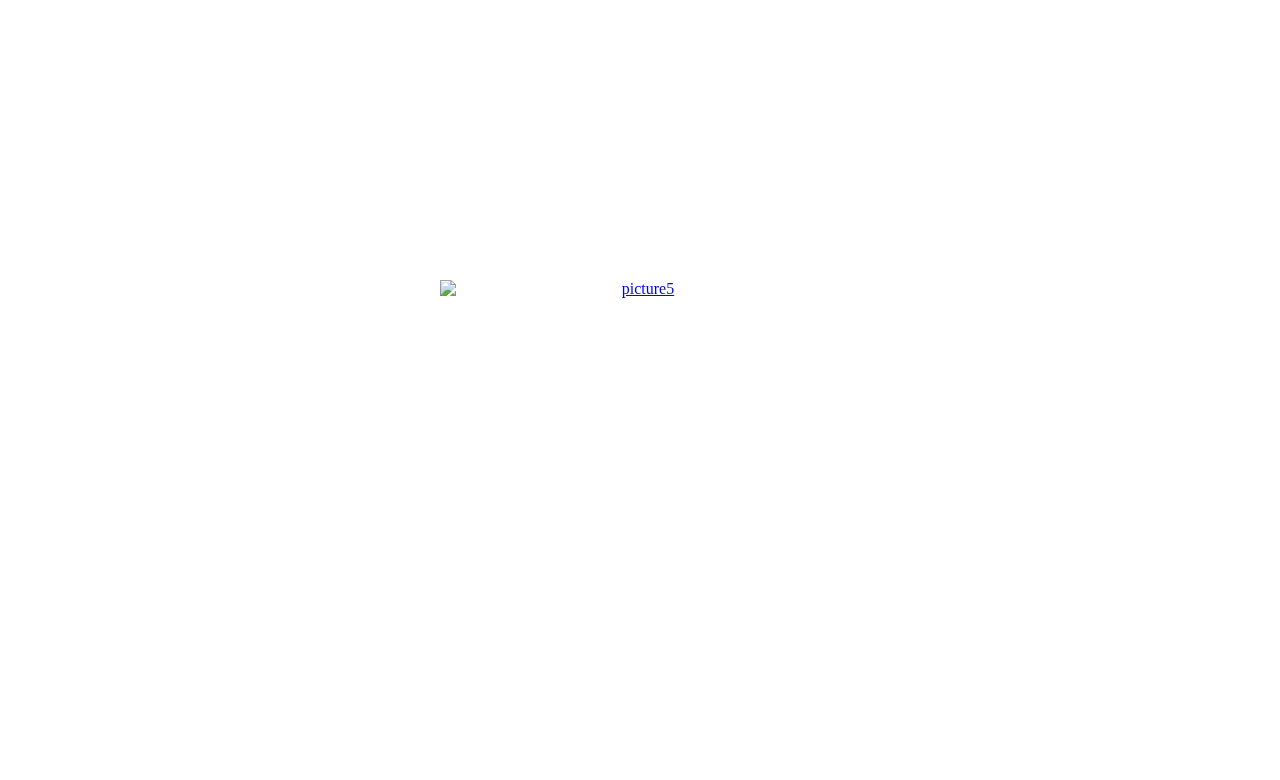
==== commit 702c83ca: "Merge pull request #4 from MarcSaulo/master" ====
--- a/index.html
+++ b/index.html
@@ -224,7 +224,7 @@
   	</div>
 		  
 		<div class="container2">
-		 <img src="saulo.jpg" alt="picture2" class="image2">
+		 <a href="Saulo/index.html"><img src="saulo.jpg" alt="picture2" class="image2"></a>
   		  <div class="middle2">
     		<div class="text2">Marc Saulo</div>
   		  </div>
